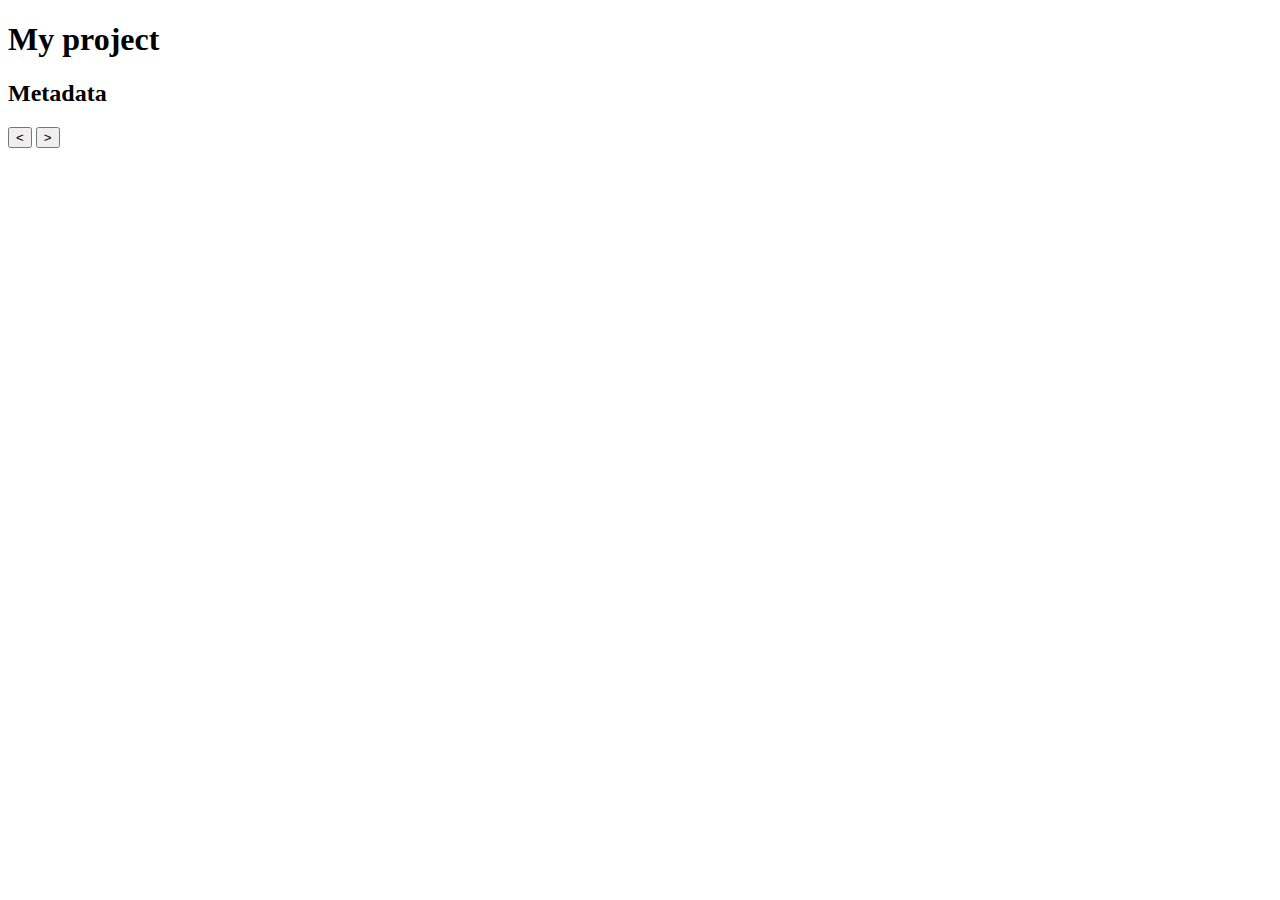
==== index-meta.html @ a9c35016 "Added You're So Cool MEI file" ====
<!doctype html>
<html lang="en">

  <head>
    <title>My Music Encoding Project</title>
    <meta charset="utf-8">
    <meta name="description" content="My project">
    <meta name="author" content="Me">
    <link rel="stylesheet" href="css/style.css" media="all" />
    <script src="js/verovio-toolkit.js"></script>
    <script src="js/utils.js"></script>
  </head>

  <body>

    <div id="content">
      <!-- ADD YOUR HTML CONTENT HERE! -->
      <h1>My project</h1>
      <h2>Metadata</h2>
      <p id="meta"></p>

    </div>

    <!-- **** DO NO EDIT BELOW THIS LINE **** -->
    <!-- * **** **** **** **** **** **** **** -->
    <div id="controls">
      <button id="prev"> &lt; </button>
      <button id="next"> &gt; </button>
    </div>
    <div id="score">
      <!-- THIS IS WHERE THE SCORE GOES AUTOMATICALLY -->
    </div>
    <!-- THIS CALLS THE SCRIPT THAT GETS THE MEI SCORE -->
   <script src="js/index.js"></script>
    <script>
      var xhr = new XMLHttpRequest()
      xhr.open('GET', 'data/Youre So Cool.mei') // <-- change this to the right file
      xhr.send(null)

      /* Deal with the response */
      xhr.onreadystatechange = function () {
        var DONE = 4
        var OK = 200
        if (xhr.readyState === DONE) {
          if (xhr.status === OK) {
            var parser = new DOMParser()
            var meiDoc = parser.parseFromString(xhr.responseText,"text/xml")
            /* If your element has an authURI attribute, copy the folloiwng line, being sure to replace the "MY-XML-ID" with your element's actual xml:id.
            document.querySelector("#meta").innerHTML += "<a href=\"" + meiDoc.querySelector("[*|id='MY-XML-ID']").getAttribute('authURI') +"\"><p>" + meiDoc.querySelector("[*|id='MY-XML-ID']").textContent + "</p></a>"
           */
           /* If your element does not have an authURI attribute, copy the following line, being sure to replace the "MY-XML-ID" with your element's actual xml:id.
            document.querySelector("#meta").innerHTML += "<p>" + meiDoc.querySelector("[*|id='m-8']").textContent + "</p>"
            */
          }
        }
      }
    </script>
  </body>

</html>
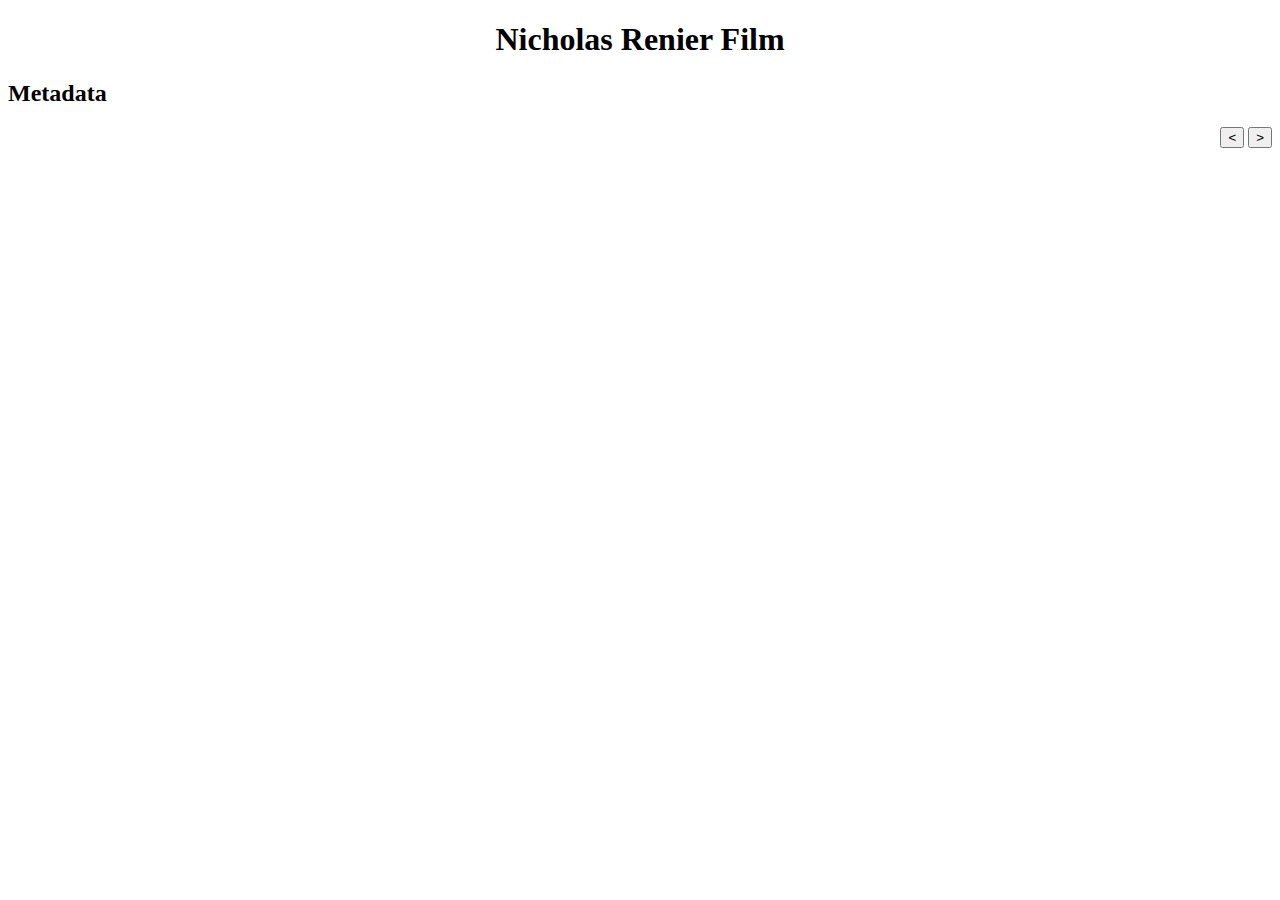
==== commit 411a62f1: "Update 2.0" ====
--- a/index-meta.html
+++ b/index-meta.html
@@ -2,11 +2,11 @@
 <html lang="en">
 
   <head>
-    <title>My Music Encoding Project</title>
+    <title>Nicholas Renier Film</title>
+    <link rel="stylesheet" type="text/css" href="css/ogstyle.css" media="all"/>
     <meta charset="utf-8">
     <meta name="description" content="My project">
     <meta name="author" content="Me">
-    <link rel="stylesheet" href="css/style.css" media="all" />
     <script src="js/verovio-toolkit.js"></script>
     <script src="js/utils.js"></script>
   </head>
@@ -15,7 +15,7 @@
 
     <div id="content">
       <!-- ADD YOUR HTML CONTENT HERE! -->
-      <h1>My project</h1>
+      <h1>Nicholas Renier Film</h1>
       <h2>Metadata</h2>
       <p id="meta"></p>
 
@@ -34,7 +34,7 @@
    <script src="js/index.js"></script>
     <script>
       var xhr = new XMLHttpRequest()
-      xhr.open('GET', 'data/Youre So Cool.mei') // <-- change this to the right file
+      xhr.open('GET', 'data/example.mei') // <-- change this to the right file
       xhr.send(null)
 
       /* Deal with the response */
@@ -45,6 +45,7 @@
           if (xhr.status === OK) {
             var parser = new DOMParser()
             var meiDoc = parser.parseFromString(xhr.responseText,"text/xml")
+            document.querySelector("#meta").innerHTML += "<a href=\"" + meiDoc.querySelector("[*|id='composer-authority-hans-zimmer']").getAttribute('authURI') +"\"><p>" + meiDoc.querySelector("[*|id='composer-authority-hans-zimmer']").textContent + "</p></a>
             /* If your element has an authURI attribute, copy the folloiwng line, being sure to replace the "MY-XML-ID" with your element's actual xml:id.
             document.querySelector("#meta").innerHTML += "<a href=\"" + meiDoc.querySelector("[*|id='MY-XML-ID']").getAttribute('authURI') +"\"><p>" + meiDoc.querySelector("[*|id='MY-XML-ID']").textContent + "</p></a>"
            */
--- a/css/ogstyle.css
+++ b/css/ogstyle.css
@@ -0,0 +1,16 @@
+/* Add your own CSS rules here */
+h1 {
+  text-align: center;
+}
+
+g[class='note'] {
+  color: red;
+}
+
+.highlighted {
+  fill: blue
+}
+
+#controls {
+  float: right;
+}
